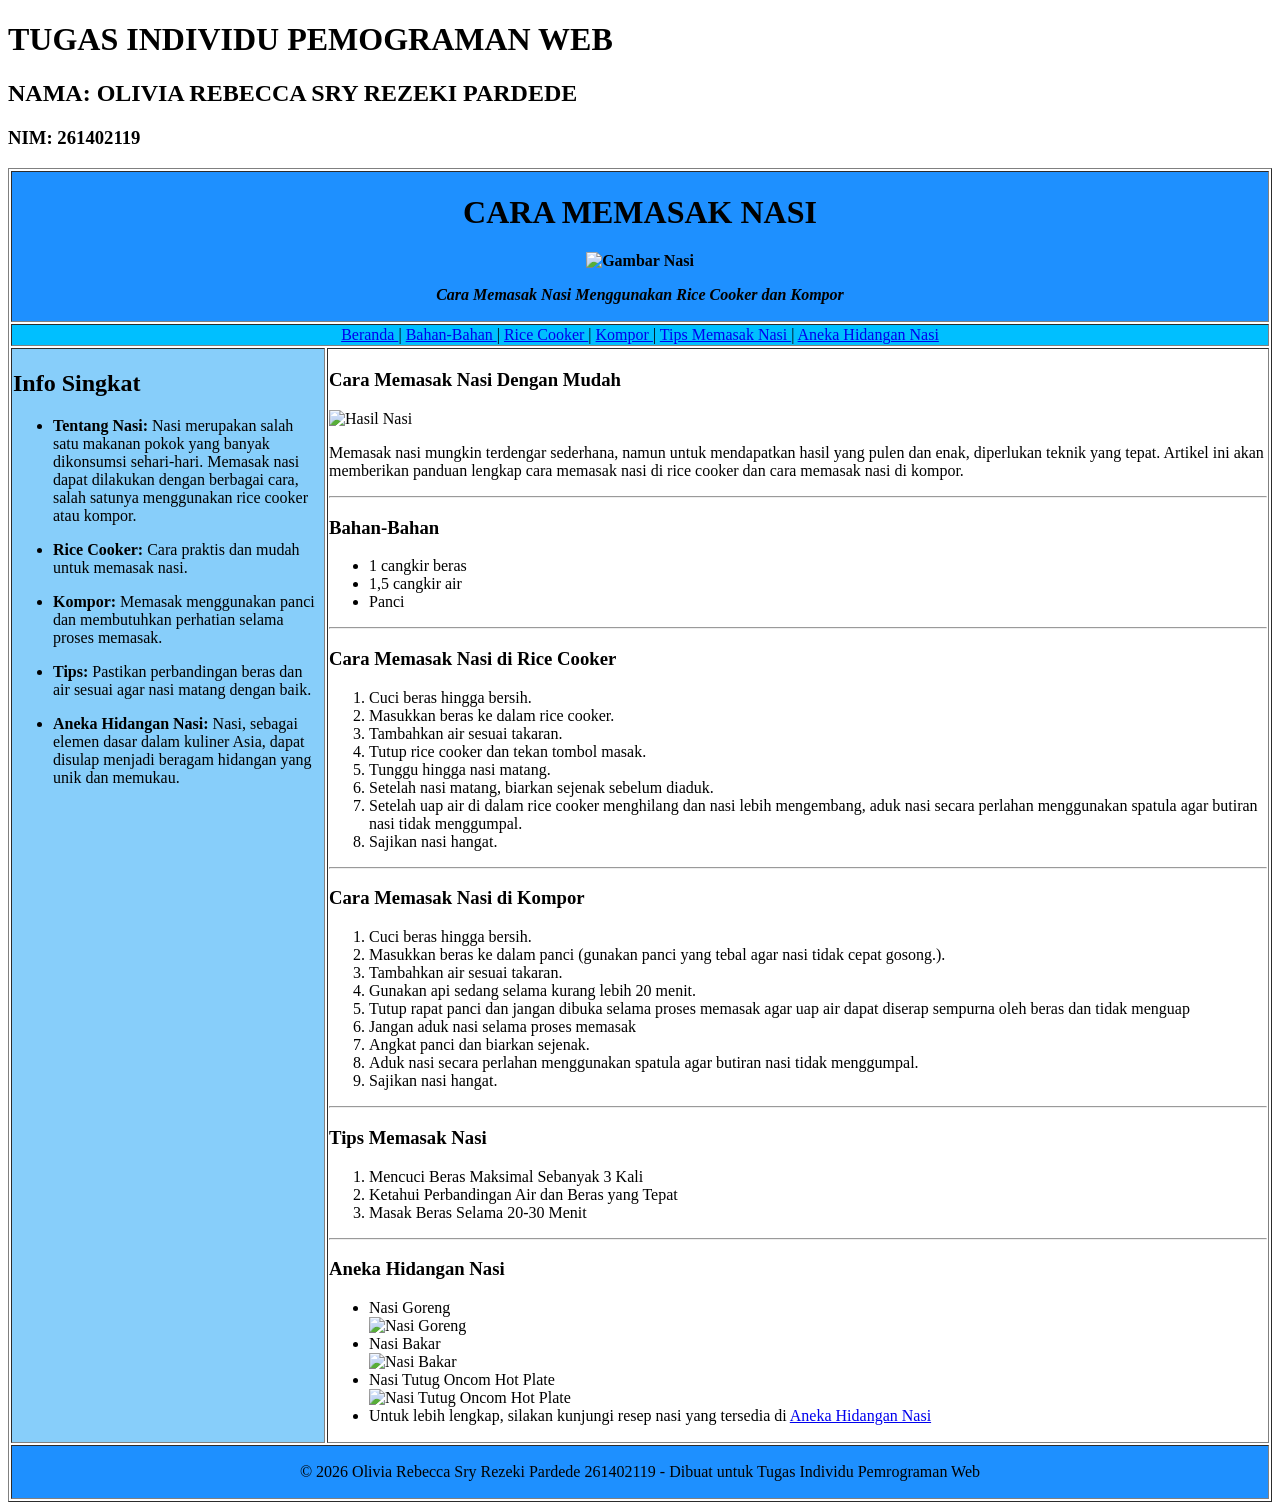
==== tugas1.html @ 13a15ff2 "Add files via upload" ====
<!DOCTYPE html>
<html lang="en">
<head>
    <meta charset="UTF-8">
    <meta name="viewport" content="width=device-width, initial-scale=1.0">
    <title>CARA MEMASAK NASI</title>
</head>
<body>

    <h1> TUGAS INDIVIDU PEMOGRAMAN WEB</h1>
    <h2> NAMA: OLIVIA REBECCA SRY REZEKI PARDEDE</h2>
    <h3> NIM: 261402119</h3>

    <table border="1" width="100%">
        <tr>
            <th colspan="2" bgcolor = "#1E90FF" align="center"</th>
                <h1> CARA MEMASAK NASI </h1>
                <img width="50%" height="50%"src="gambar/nasi.jpg" alt="Gambar Nasi">  
                <p><i> Cara Memasak Nasi Menggunakan Rice Cooker dan Kompor </i></p>
        </tr>

        <tr>
            <td colspan="2" bgcolor = "#00BFFF" align="center"</td>
                    <a href="https://blog.segari.id/cara-memasak-nasi/"> Beranda </a> |     
                    <a href="https://cookpad.com/id/resep/11394778"> Bahan-Bahan </a> | 
                    <a href="https://blog.segari.id/cara-memasak-nasi/"> Rice Cooker </a> | 
                    <a href="https://blog.segari.id/cara-memasak-nasi/"> Kompor </a> |
                    <a href="https://media.bakingworld.id/tips/tips-memasak-nasi-agar-lebih-pulen-dan-beraroma-wangi-1"> Tips Memasak Nasi </a> |
                    <a href="https://www.unileverfoodsolutions.co.id/id/inspirasi-chef/knorr-world-cuisines/hidangan-nasi-resep-nasi-yang-umum.html"> Aneka Hidangan Nasi </a> 
        </tr>

        <tr valign="top">
            <td width="25%" bgcolor="87CEFA">
                <h2>Info Singkat</h2>
                <ul>
                    <li><b><p>Tentang Nasi:</b> Nasi merupakan salah satu makanan pokok yang banyak dikonsumsi sehari-hari. Memasak nasi dapat dilakukan dengan berbagai cara, salah satunya menggunakan rice cooker atau kompor.</li></p>
                    <li><b><p>Rice Cooker:</b> Cara praktis dan mudah untuk memasak nasi.</li></p>
                    <li><b><p>Kompor:</b> Memasak menggunakan panci dan membutuhkan perhatian selama proses memasak.</li></p>
                    <li><b><p>Tips:</b> Pastikan perbandingan beras dan air sesuai agar nasi matang dengan baik.</li></p>
                    <li><b>Aneka Hidangan Nasi:</b> Nasi, sebagai elemen dasar dalam kuliner Asia, dapat disulap menjadi beragam hidangan yang unik dan memukau.</li>
                </ul>
            </td>

            <td width="75%">

                <h3>Cara Memasak Nasi Dengan Mudah</h3>
                <img width="50%" src="gambar/hasil nasi.jpg" alt="Hasil Nasi">
                <p> Memasak nasi mungkin terdengar sederhana, namun untuk mendapatkan hasil yang pulen dan enak, diperlukan teknik yang tepat. Artikel ini akan memberikan panduan lengkap cara memasak nasi di rice cooker dan cara memasak nasi di kompor. </p>

                <hr>
                <h3>Bahan-Bahan</h3>
                <ul>
                    <li>1 cangkir beras</li>
                    <li>1,5 cangkir air</li>
                    <li>Panci</li>
                </ul>

                <hr>
                <h3>Cara Memasak Nasi di Rice Cooker</h3>
                <ol>
                    <li>Cuci beras hingga bersih.</li>
                    <li>Masukkan beras ke dalam rice cooker.</li>
                    <li>Tambahkan air sesuai takaran.</li>
                    <li>Tutup rice cooker dan tekan tombol masak.</li>
                    <li>Tunggu hingga nasi matang.</li>
                    <li>Setelah nasi matang, biarkan sejenak sebelum diaduk.</li>
                    <li>Setelah uap air di dalam rice cooker menghilang dan nasi lebih mengembang, aduk nasi secara perlahan menggunakan spatula agar butiran nasi tidak menggumpal.</li>
                    <li>Sajikan nasi hangat.</li>
                </ol>

                <hr>
                <h3>Cara Memasak Nasi di Kompor</h3>
                <ol>
                    <li>Cuci beras hingga bersih.</li>
                    <li>Masukkan beras ke dalam panci (gunakan panci yang tebal agar nasi tidak cepat gosong.).</li>
                    <li>Tambahkan air sesuai takaran.</li>
                    <li>Gunakan api sedang selama kurang lebih 20 menit.</li>
                    <li>Tutup rapat panci dan jangan dibuka selama proses memasak agar uap air dapat diserap sempurna oleh beras dan tidak menguap</li>
                    <li>Jangan aduk nasi selama proses memasak</li>
                    <li>Angkat panci dan biarkan sejenak.</li>
                    <li>Aduk nasi secara perlahan menggunakan spatula agar butiran nasi tidak menggumpal.</li>
                    <li>Sajikan nasi hangat.</li>
                </ol>

                <hr>
                <h3>Tips Memasak Nasi</h3>
                <ol>
                    <li>Mencuci Beras Maksimal Sebanyak 3 Kali</li>
                    <li>Ketahui Perbandingan Air dan Beras yang Tepat</li>
                    <li>Masak Beras Selama 20-30 Menit</li>
                </ol>

                <hr>
                <h3>Aneka Hidangan Nasi</h3>
                <ul>
                    <li>Nasi Goreng</li>
                    <img width="50%"src="https://assets.tmecosys.com/image/upload/t_web_rdp_recipe_584x480_1_5x/img/recipe/ras/Assets/ae6d7be8ee924ba32b6175d12b7cfdac/Derivates/0f2747c199915780ff5efcc9fc98ffbc129d8ca4.jpg" alt="Nasi Goreng">  
                    <li>Nasi Bakar</li>
                    <img width="50%"src="https://www.unileverfoodsolutions.co.id/id/inspirasi-chef/knorr-world-cuisines/hidangan-nasi-resep-nasi-yang-umum/jcr:content/parsys/content-aside-footer/image.img.jpg/1731583092546.jpg" alt="Nasi Bakar">
                    <li>Nasi Tutug Oncom Hot Plate</li>
                    <img width="50%"src="https://www.unileverfoodsolutions.co.id/id/inspirasi-chef/knorr-world-cuisines/hidangan-nasi-resep-nasi-yang-umum/jcr:content/parsys/content-aside-footer/image_copy_copy.img.jpg/1731583123125.jpg" alt="Nasi Tutug Oncom Hot Plate">
                    <li>Untuk lebih lengkap, silakan kunjungi resep nasi yang tersedia di <a href="https://www.unileverfoodsolutions.co.id/id/inspirasi-chef/knorr-world-cuisines/hidangan-nasi-resep-nasi-yang-umum.html"> Aneka Hidangan Nasi</a></li>
                </ul>
            </td>
        </tr>

       <tr>
            <td colspan="2" align="center" bgcolor="#1E90FF">
                <p>&copy; 2026 Olivia Rebecca Sry Rezeki Pardede 261402119 - Dibuat untuk Tugas Individu Pemrograman Web</p>
            </td>
        </tr>
    </table>
</body>  
</html>
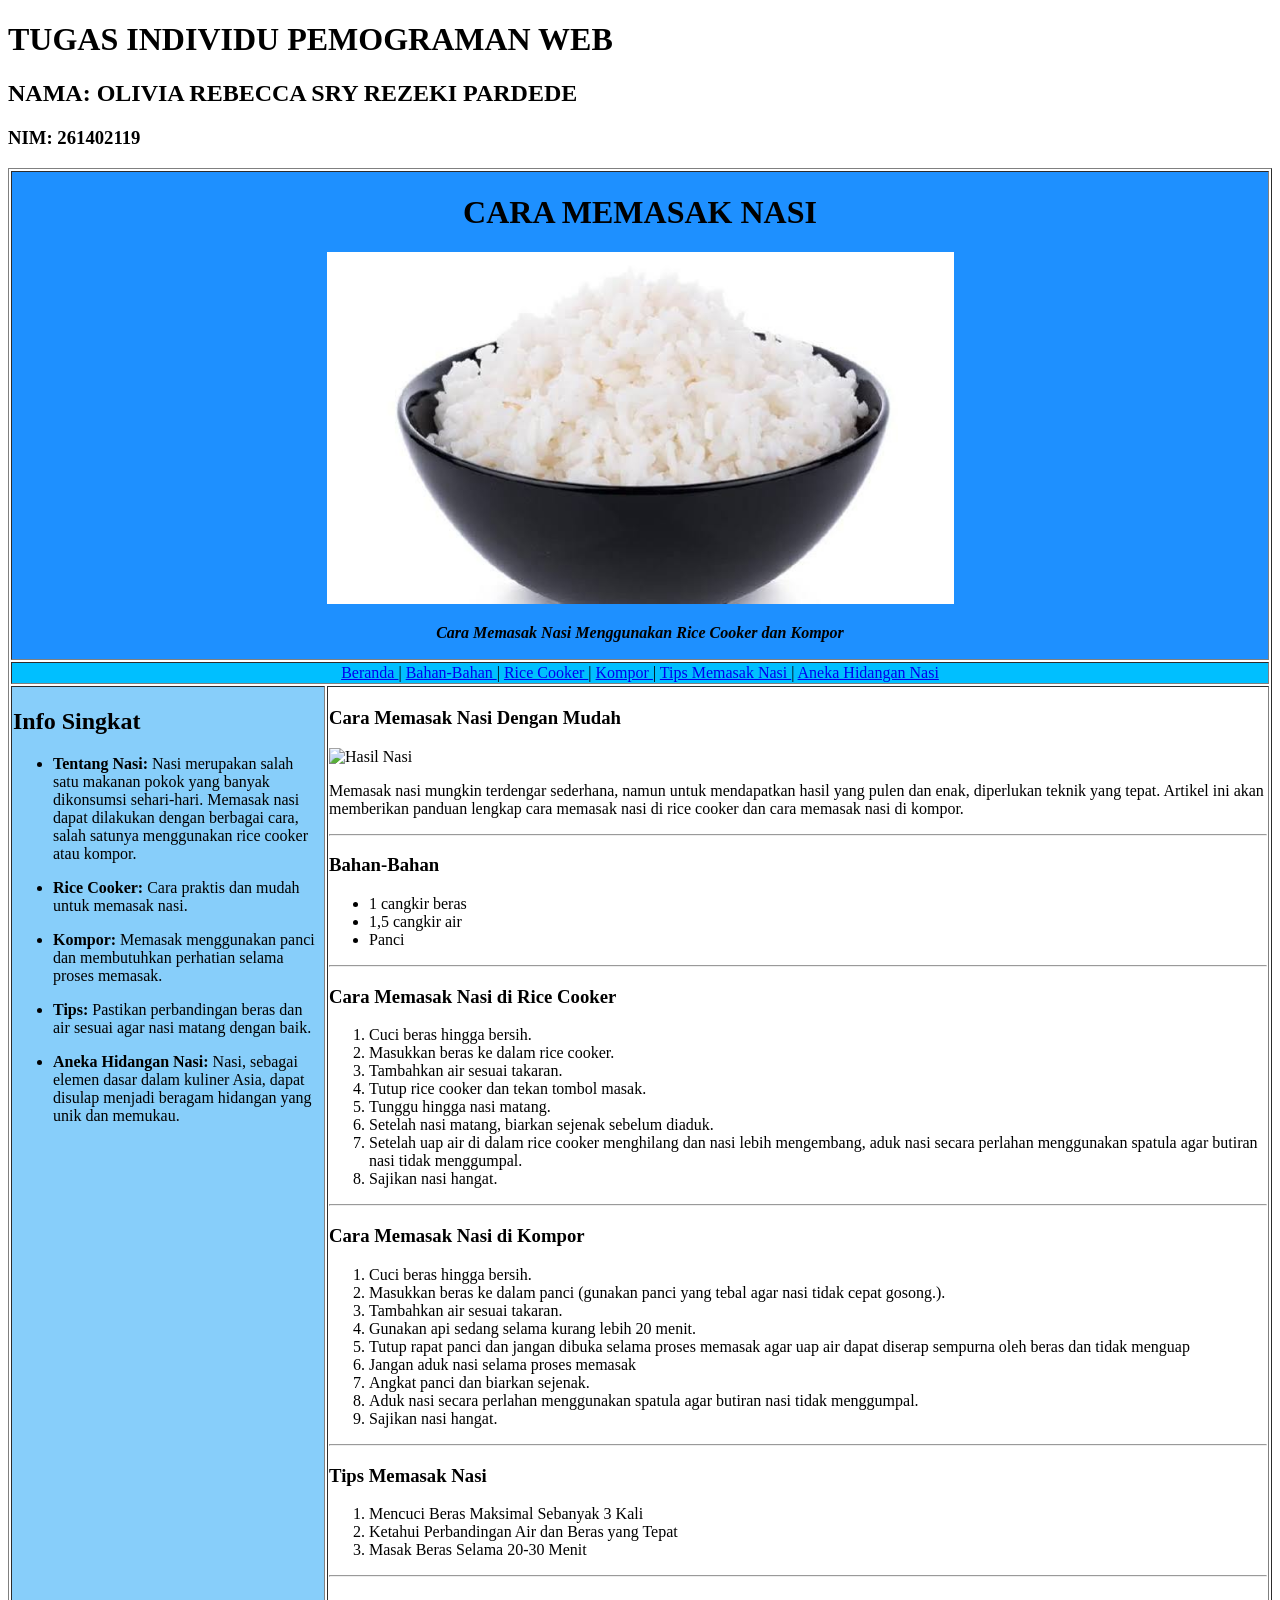
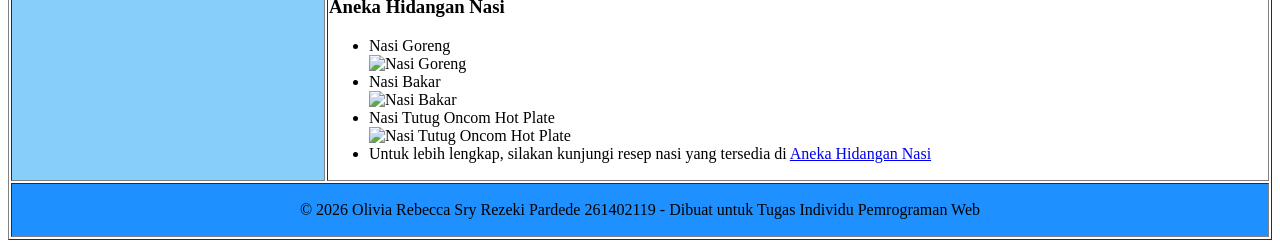
==== commit 14405be5: "Update tugas1.html" ====
--- a/tugas1.html
+++ b/tugas1.html
@@ -15,7 +15,7 @@
         <tr>
             <th colspan="2" bgcolor = "#1E90FF" align="center"</th>
                 <h1> CARA MEMASAK NASI </h1>
-                <img width="50%" height="50%"src="gambar/nasi.jpg" alt="Gambar Nasi">  
+                <img width="50%" height="50%"src="gambar_nasi.jpg" alt="Gambar Nasi">  
                 <p><i> Cara Memasak Nasi Menggunakan Rice Cooker dan Kompor </i></p>
         </tr>
 
@@ -111,4 +111,4 @@
         </tr>
     </table>
 </body>  
-</html>+</html>
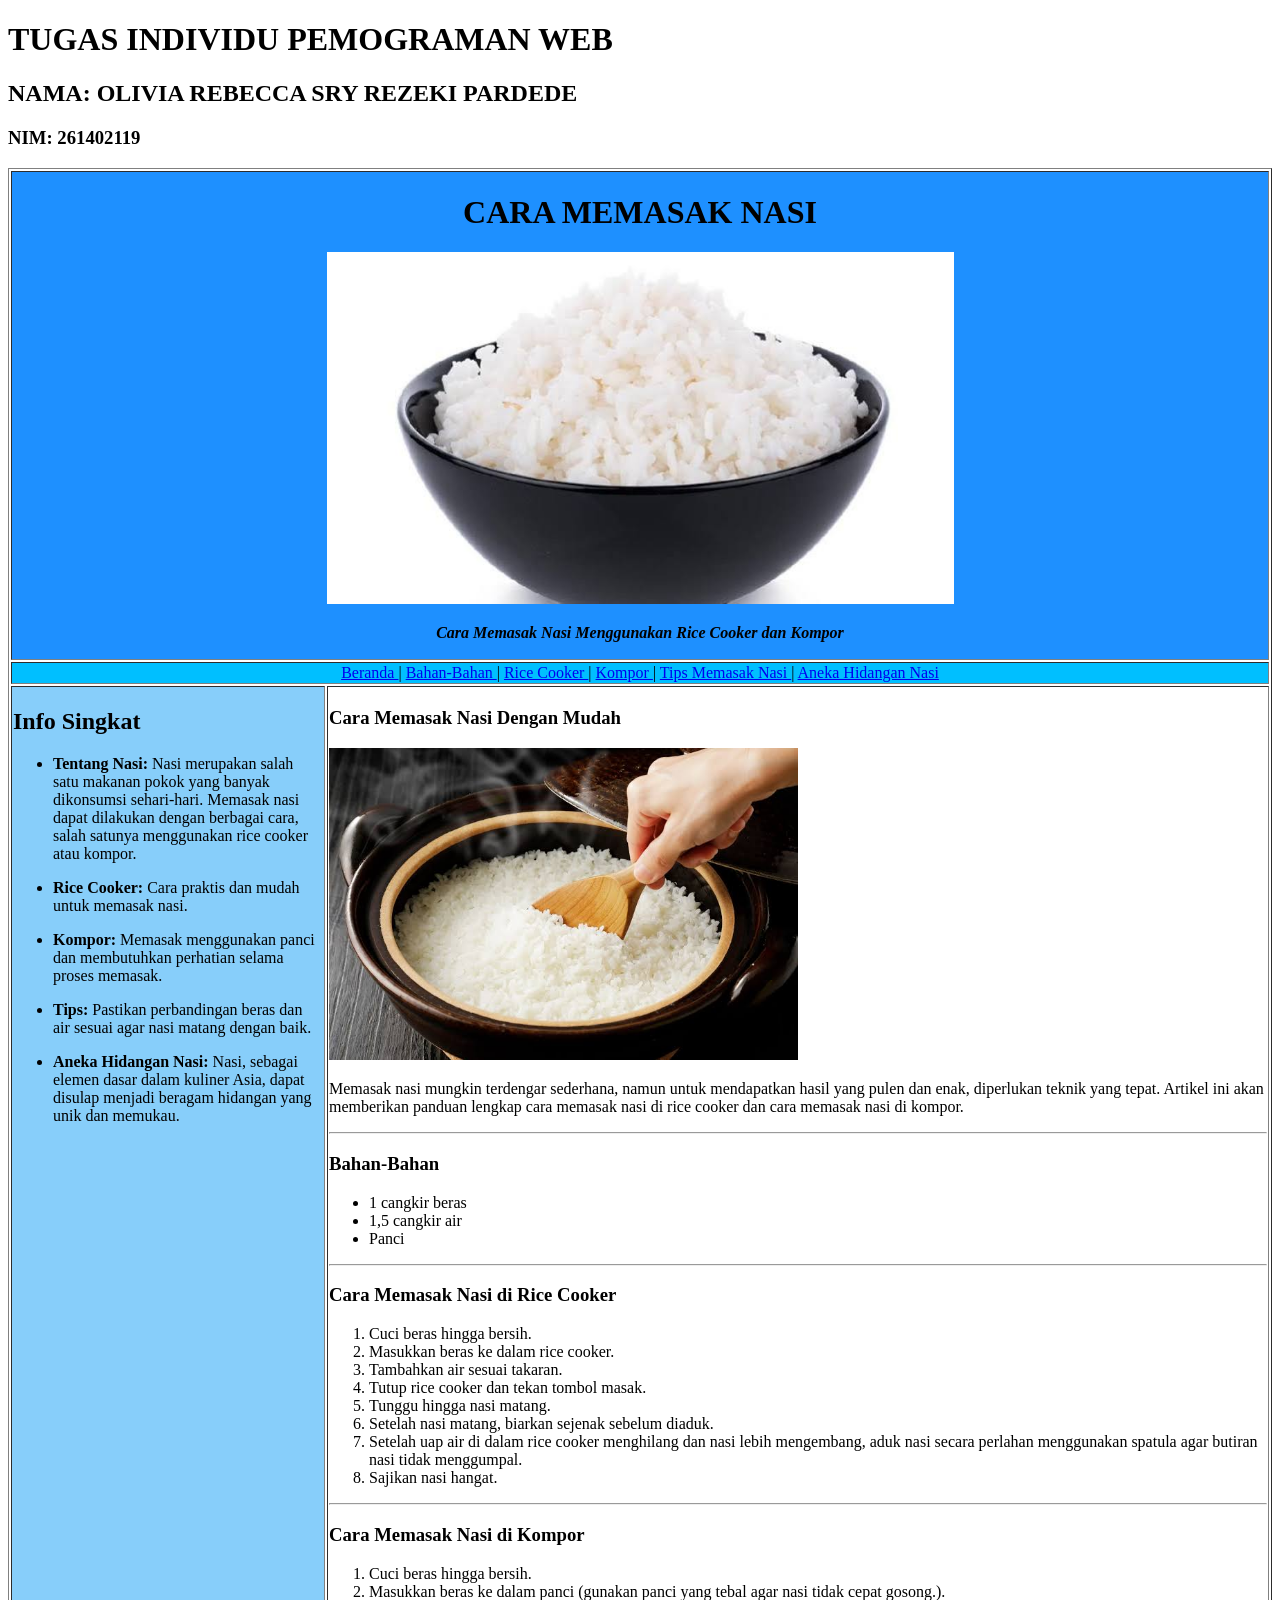
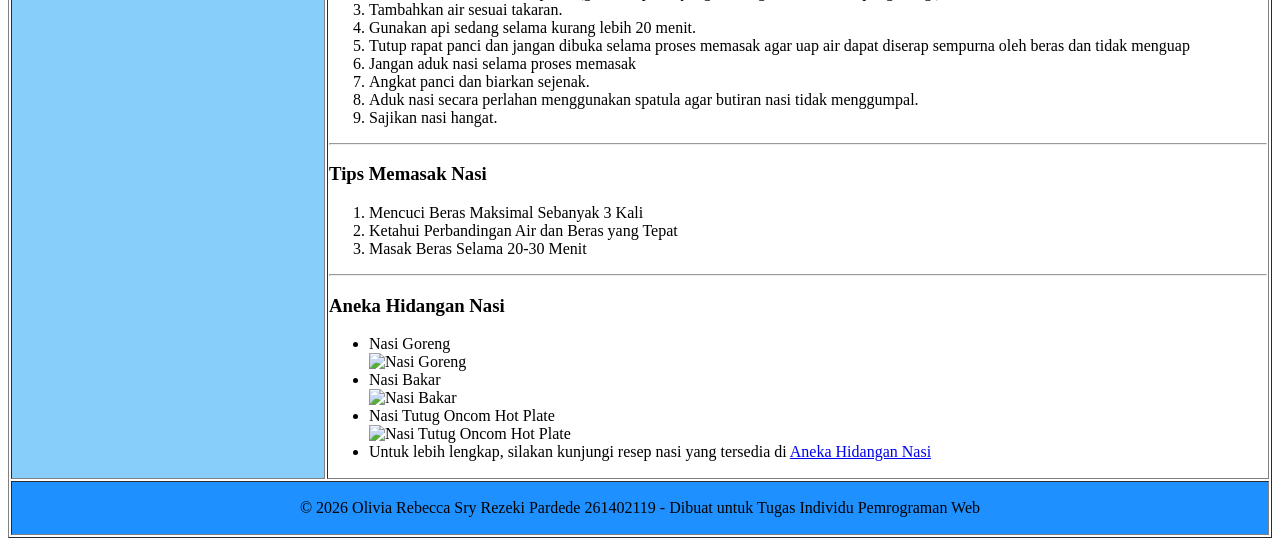
==== commit d478b6ee: "Update tugas1.html" ====
--- a/tugas1.html
+++ b/tugas1.html
@@ -44,7 +44,7 @@
             <td width="75%">
 
                 <h3>Cara Memasak Nasi Dengan Mudah</h3>
-                <img width="50%" src="gambar/hasil nasi.jpg" alt="Hasil Nasi">
+                <img width="50%" src="gambar_hasil nasi.jpg" alt="Hasil Nasi">
                 <p> Memasak nasi mungkin terdengar sederhana, namun untuk mendapatkan hasil yang pulen dan enak, diperlukan teknik yang tepat. Artikel ini akan memberikan panduan lengkap cara memasak nasi di rice cooker dan cara memasak nasi di kompor. </p>
 
                 <hr>
